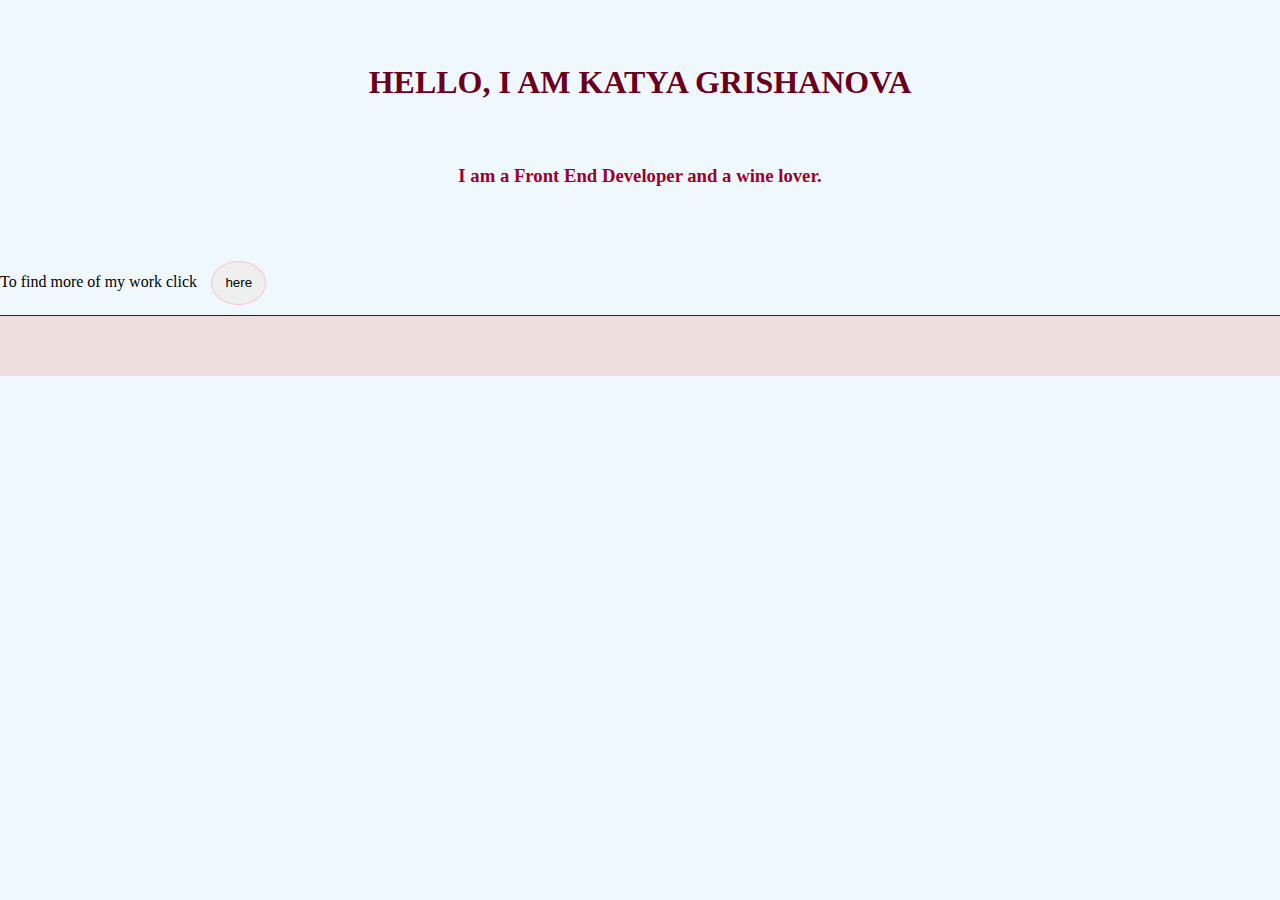
==== about.html @ 17ec263d "Added about page" ====
<!DOCTYPE html>
<html>
    <head>
         <link rel="stylesheet" href="/stylesheet.css"
    </head>

    <body>
        <h1>Hello, I am Katya Grishanova</h1>
        <h3>I am a Front End Developer and a wine lover.</h3>
        <p>To find more of my work click <button id="resume">here</button> </p>
    </body>

    <footer>

    </footer>
</html>
---- stylesheet.css ----
*{
    margin:0;
}

body {
    font-family: Cambria, Cochin, Georgia, Times, 'Times New Roman', serif;
    background-color: #F0F8FF;
   }

   nav{
    text-align: center;
    background-color: #ffd9e0;
    letter-spacing: 0.2em;
    padding:10px ;
    border-bottom: 1px solid #6B001D ;
   }

li{
    display: inline-block ;
    margin: 40px ;
    
}

h1{
    color: #6B001D;
    text-transform: uppercase;
    text-align: center;
    margin-top: 5%;

}

h3{
    color: #9E002A;
    text-align: center;
    margin: 5% 5%;
}

table {
    width: 80%;
    margin: 5% 10%;
}

thead {
    background-color: #ffd9e0 ;
    text-transform: lowercase;
    letter-spacing: 0.4em;
    
}

.all tr:nth-child(even){
    background-color: rgb(235, 235, 235) ;
}

.all tr:hover{
    background-color:#f5d8d5;
}

th{
    padding-left: 10px;
    padding-right: 10px;
}

td{
    padding-left: 10px;
    padding-right: 10px;
    vertical-align: top;
}

footer{
    text-align: center;
    background-color: #efdede;
    letter-spacing: 0.2em;
    padding:30px ;
    border-top: 1px solid #6B001D ;
}

footer a{
    color: #e7537a;
    text-decoration: none;
}

#resume{
    padding: 1em;
    margin:10px;
    border-radius: 50%;
    border: 1px solid pink;
}

#resume:hover{
    padding: 0.5em;
    margin:10px;
    border-radius: 40%;
    border: 1px solid rgb(201, 107, 123);
}
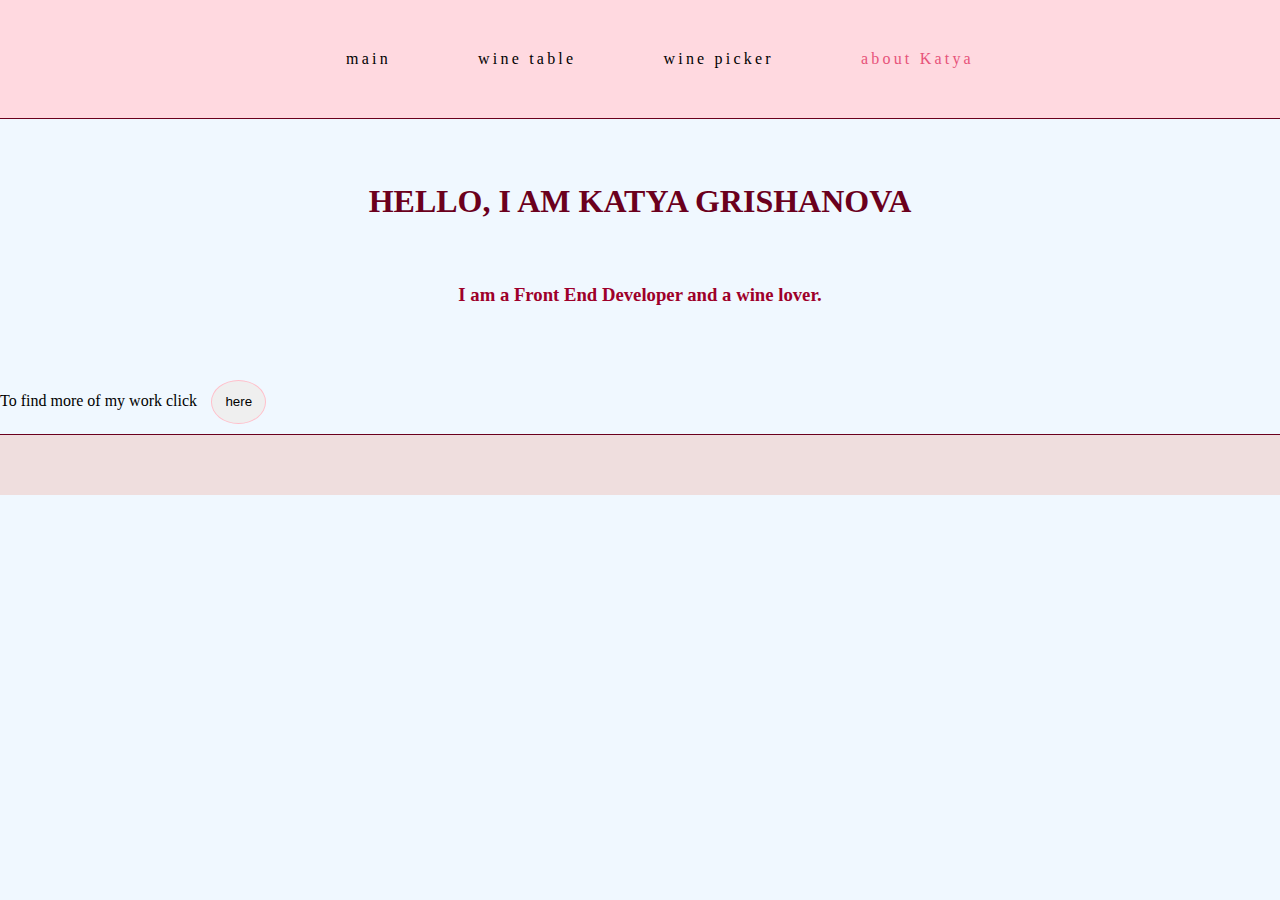
==== commit 6f765ff0: "Added navigating to the about page" ====
--- a/about.html
+++ b/about.html
@@ -5,6 +5,17 @@
     </head>
 
     <body>
+
+        <!--Nav bar-->
+        <nav>
+            <ul>
+                <li>main</li>
+                <li>wine table</li>
+                <li>wine picker</li>
+                <li><a href="/about.html">about Katya</a></li>
+            </ul>
+        </nav>
+
         <h1>Hello, I am Katya Grishanova</h1>
         <h3>I am a Front End Developer and a wine lover.</h3>
         <p>To find more of my work click <button id="resume">here</button> </p>
--- a/stylesheet.css
+++ b/stylesheet.css
@@ -72,6 +72,7 @@
     letter-spacing: 0.2em;
     padding:30px ;
     border-top: 1px solid #6B001D ;
+
 }
 
 footer a{
@@ -91,4 +92,9 @@
     margin:10px;
     border-radius: 40%;
     border: 1px solid rgb(201, 107, 123);
+}
+
+a{
+    color:#e7537a;
+    text-decoration: none;
 }